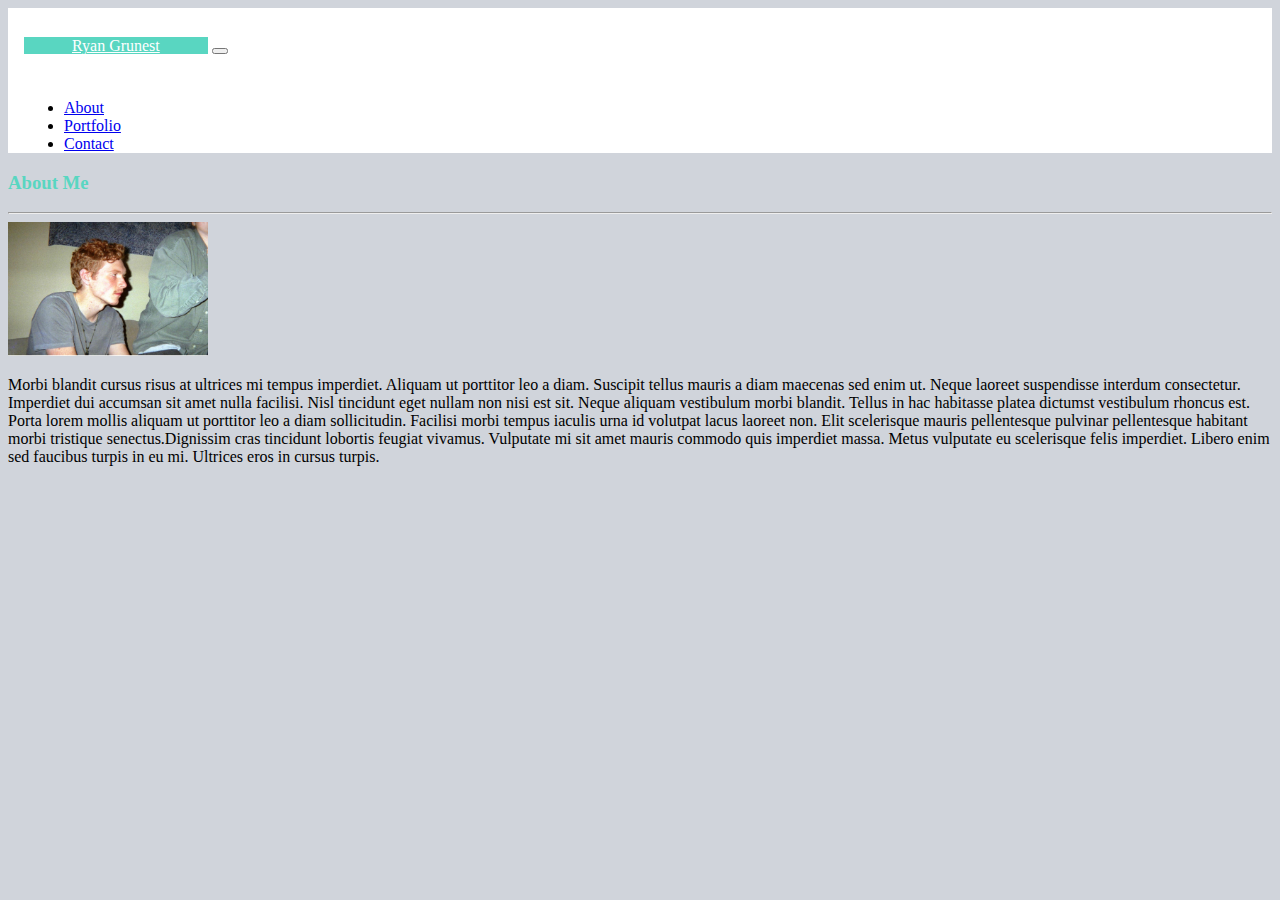
==== index.html @ ecff8dd2 "rough draft 1" ====
<!doctype html>
<html lang="en">
  <head>
    <!-- Required meta tags -->
    <meta charset="utf-8">
    <meta name="viewport" content="width=device-width, initial-scale=1, shrink-to-fit=no">

    <!-- Bootstrap CSS -->
    <link rel="stylesheet" href="https://stackpath.bootstrapcdn.com/bootstrap/4.2.1/css/bootstrap.min.css" integrity="sha384-GJzZqFGwb1QTTN6wy59ffF1BuGJpLSa9DkKMp0DgiMDm4iYMj70gZWKYbI706tWS" 
    crossorigin="anonymous">

    <!-- Link Custom CSS -->
    <link rel="stylesheet" type="text/css" href="Assets/style.css">

    <title>Home</title>
  </head>
  <body>
    <nav class="navbar navbar-expand-lg navbar-light border-bottom border-dark">
      <div class="container">
        <a class="navbar-brand" href="index.html">Ryan Grunest</a>
        <button class="navbar-toggler" type="button" data-toggle="collapse" data-target="#navbarSupportedContent" aria-controls="navbarSupportedContent" aria-expanded="false" aria-label="Toggle navigation">
          <span class="navbar-toggler-icon"></span>
        </button>
        <div class="collapse navbar-collapse" id="navbarSupportedContent">
          <ul class="navbar-nav ml-auto">
            <li class="nav-item border-right">
              <a class="nav-link" href="index.html">About</a>
            </li>
            <li class="nav-item border-right">
              <a class="nav-link" href="portfolio.html">Portfolio</a>
            </li>
            <li class="nav-item">
              <a class="nav-link" href="contact.html">Contact</a>
            </li>
          </ul>
        </div>
      </div>
    </nav>
    <div class="container">
      <div class="jumbotron mt-5 bg-light">
        <h3 class="display-5">About Me</h3>
        <hr class="my-3">
        <img class="float-left mr-3" src="Assets/Images/IMG_3517.jpeg">
        <p class="d-inline ">Morbi blandit cursus risus at ultrices mi tempus imperdiet. Aliquam ut porttitor leo a diam. Suscipit tellus mauris a diam maecenas sed enim ut. Neque laoreet suspendisse interdum consectetur. Imperdiet dui accumsan sit amet nulla facilisi. Nisl tincidunt eget nullam non nisi est sit. Neque aliquam vestibulum morbi blandit. Tellus in hac habitasse platea dictumst vestibulum rhoncus est. Porta lorem mollis aliquam ut porttitor leo a diam sollicitudin. Facilisi morbi tempus iaculis urna id volutpat lacus laoreet non. Elit scelerisque mauris pellentesque pulvinar pellentesque habitant morbi tristique senectus.Dignissim cras tincidunt lobortis feugiat vivamus. Vulputate mi sit amet mauris commodo quis imperdiet massa. Metus vulputate eu scelerisque felis imperdiet. Libero enim sed faucibus turpis in eu mi. Ultrices eros in cursus turpis.</p>
      </div>
    </div>

      
    </div>

    <!-- Optional JavaScript -->
    <!-- jQuery first, then Popper.js, then Bootstrap JS -->
    <script src="https://code.jquery.com/jquery-3.3.1.slim.min.js" integrity="sha384-q8i/X+965DzO0rT7abK41JStQIAqVgRVzpbzo5smXKp4YfRvH+8abtTE1Pi6jizo" crossorigin="anonymous"></script>
    <script src="https://cdnjs.cloudflare.com/ajax/libs/popper.js/1.14.6/umd/popper.min.js" integrity="sha384-wHAiFfRlMFy6i5SRaxvfOCifBUQy1xHdJ/yoi7FRNXMRBu5WHdZYu1hA6ZOblgut" crossorigin="anonymous"></script>
    <script src="https://stackpath.bootstrapcdn.com/bootstrap/4.2.1/js/bootstrap.min.js" integrity="sha384-B0UglyR+jN6CkvvICOB2joaf5I4l3gm9GU6Hc1og6Ls7i6U/mkkaduKaBhlAXv9k" crossorigin="anonymous"></script>
  </body>
</html>
---- Assets/style.css ----
body {
	background-color: #d0d4db;
}
.navbar {
	padding: 0 1rem;
	background-color: white;
}
.navbar .navbar-brand {
	height: 75px;
	line-height: 75px;
	padding: 0% 3rem;
	background-color: #59d6c1;
	color: white;
}
.container img {
	width: 200px;
}
.container h3 {
	color: #59d6c1;
}
.img-fluid {
	min-width: 100%;

}
.card h5 {
	color: #59d6c1;
}
.card-body {
	padding: 1rem;
}
.card-title {
	margin: 0;
}
.btn-success {
	background-color: #59d6c1;
}
.btn-success:hover {
	background-color: white;
	border: 1px solid black;
	color: black;
}
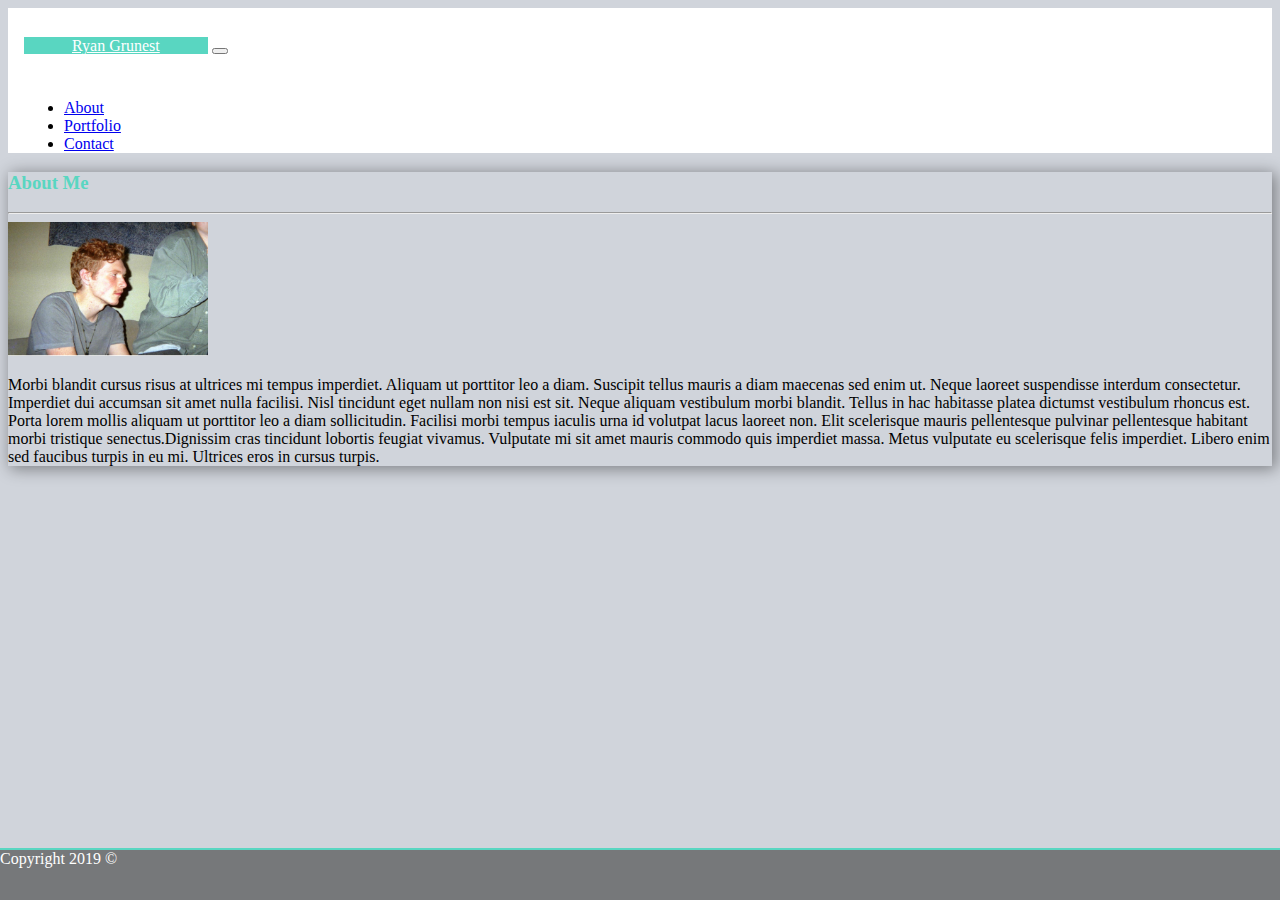
==== commit 39c7da70: "added box shadow to main content, cleaned up portfolio page, added footer" ====
--- a/index.html
+++ b/index.html
@@ -15,6 +15,7 @@
     <title>Home</title>
   </head>
   <body>
+    <!-- Nav Bar -->
     <nav class="navbar navbar-expand-lg navbar-light border-bottom border-dark">
       <div class="container">
         <a class="navbar-brand" href="index.html">Ryan Grunest</a>
@@ -36,6 +37,9 @@
         </div>
       </div>
     </nav>
+    <!-- End Nav Bar -->
+
+    <!-- Main Content -->
     <div class="container">
       <div class="jumbotron mt-5 bg-light">
         <h3 class="display-5">About Me</h3>
@@ -44,6 +48,17 @@
         <p class="d-inline ">Morbi blandit cursus risus at ultrices mi tempus imperdiet. Aliquam ut porttitor leo a diam. Suscipit tellus mauris a diam maecenas sed enim ut. Neque laoreet suspendisse interdum consectetur. Imperdiet dui accumsan sit amet nulla facilisi. Nisl tincidunt eget nullam non nisi est sit. Neque aliquam vestibulum morbi blandit. Tellus in hac habitasse platea dictumst vestibulum rhoncus est. Porta lorem mollis aliquam ut porttitor leo a diam sollicitudin. Facilisi morbi tempus iaculis urna id volutpat lacus laoreet non. Elit scelerisque mauris pellentesque pulvinar pellentesque habitant morbi tristique senectus.Dignissim cras tincidunt lobortis feugiat vivamus. Vulputate mi sit amet mauris commodo quis imperdiet massa. Metus vulputate eu scelerisque felis imperdiet. Libero enim sed faucibus turpis in eu mi. Ultrices eros in cursus turpis.</p>
       </div>
     </div>
+    <!-- End Main Content -->
+
+    <!-- Footer -->
+    <footer class="page-footer font-small blue">
+
+    <!-- Copyright -->
+    <div class="footer-copyright text-center py-3">Copyright 2019 ©</div>
+    <!-- Copyright -->
+
+    </footer>
+    <!-- End Footer -->
 
       
     </div>
--- a/Assets/style.css
+++ b/Assets/style.css
@@ -1,6 +1,10 @@
+/*Main*/
 body {
 	background-color: #d0d4db;
+	height: 100%;
 }
+
+/*Nav Bar*/
 .navbar {
 	padding: 0 1rem;
 	background-color: white;
@@ -12,6 +16,12 @@
 	background-color: #59d6c1;
 	color: white;
 }
+/*End Nav Bar*/
+
+/*Main Content*/
+.jumbotron {
+	box-shadow: 3px 2px 15px 1px rgba(0, 0, 0, 0.4);
+}
 .container img {
 	width: 200px;
 }
@@ -20,16 +30,6 @@
 }
 .img-fluid {
 	min-width: 100%;
-
-}
-.card h5 {
-	color: #59d6c1;
-}
-.card-body {
-	padding: 1rem;
-}
-.card-title {
-	margin: 0;
 }
 .btn-success {
 	background-color: #59d6c1;
@@ -38,4 +38,44 @@
 	background-color: white;
 	border: 1px solid black;
 	color: black;
+}
+
+/*Portfolio*/
+ .p-card {
+    margin: 15px auto;
+    padding: 0;
+    border: 1px solid rgb(25, 25, 25, 0.1);
+    border-radius: 5px;
+    position: relative;
+    box-shadow: 3px 2px 15px 1px rgba(0, 0, 0, 0.4);
+}
+
+.p-card img {
+    width: 100%;
+    margin: 0 auto;
+}
+
+.p-card h2 {
+    position: absolute;
+    bottom: 10px;
+    text-align: center;
+    color: #ffffff;
+    background-color: #59d6c1;
+    width: 100%;
+    padding: 10px;
+    margin: 10px auto;
+}
+/*End Portfolio*/
+
+/*Footer*/
+footer {
+    position: fixed;
+    height: 50px;
+    background-color: #76787a;
+    color: white;
+    bottom: 0px;
+    left: 0px;
+    right: 0px;
+    margin-bottom: 0px;
+    border-top: 2px solid #59d6c1;
 }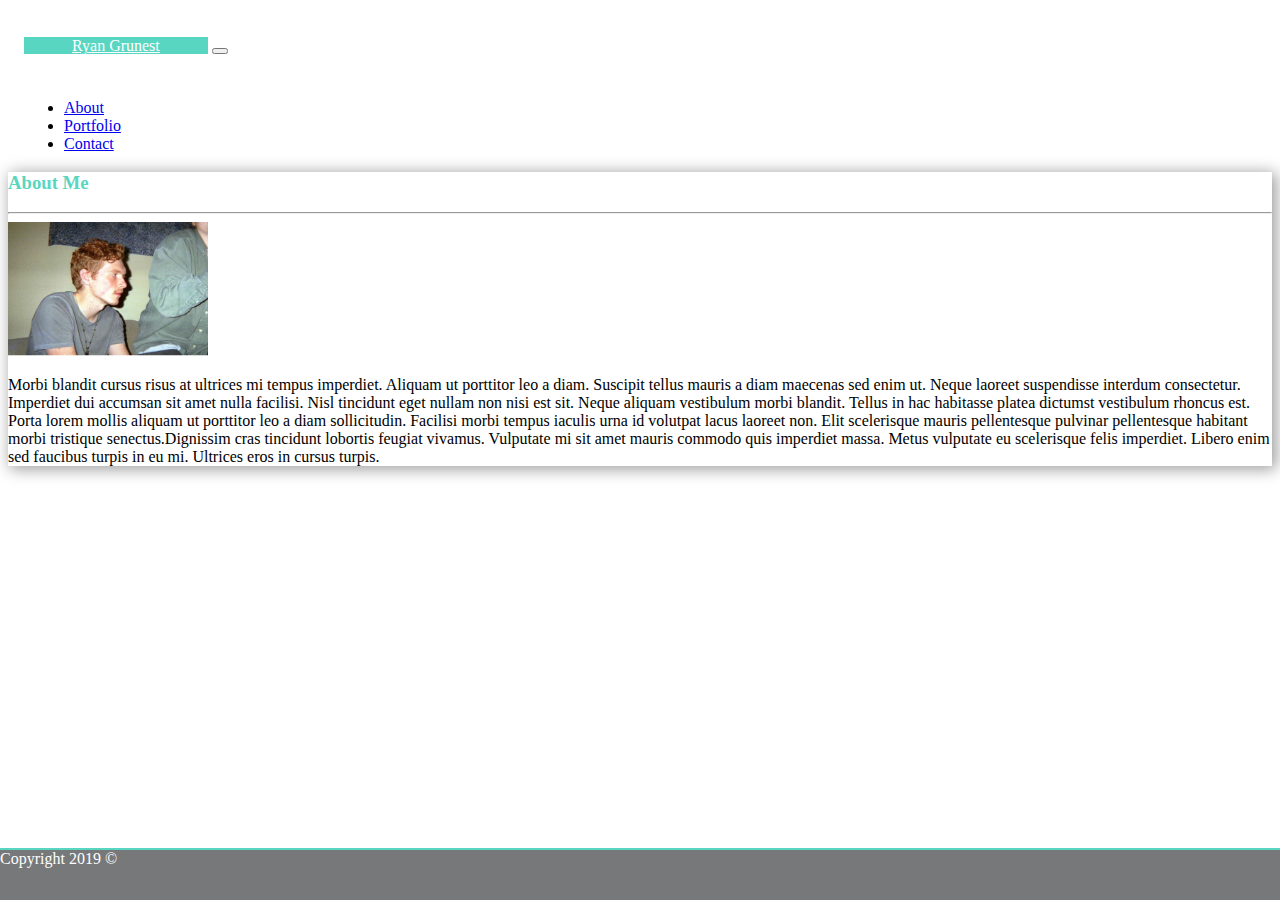
==== commit 44cfa0ea: "Cleaned up HTML, CSS, updated readme" ====
--- a/index.html
+++ b/index.html
@@ -52,16 +52,13 @@
 
     <!-- Footer -->
     <footer class="page-footer font-small blue">
-
     <!-- Copyright -->
     <div class="footer-copyright text-center py-3">Copyright 2019 ©</div>
     <!-- Copyright -->
-
     </footer>
     <!-- End Footer -->
 
-      
-    </div>
+
 
     <!-- Optional JavaScript -->
     <!-- jQuery first, then Popper.js, then Bootstrap JS -->
--- a/Assets/style.css
+++ b/Assets/style.css
@@ -1,4 +1,4 @@
-/*Main*/
+Main*/
 body {
 	background-color: #d0d4db;
 	height: 100%;
@@ -39,6 +39,7 @@
 	border: 1px solid black;
 	color: black;
 }
+/*End Main Content*/
 
 /*Portfolio*/
  .p-card {
@@ -49,12 +50,10 @@
     position: relative;
     box-shadow: 3px 2px 15px 1px rgba(0, 0, 0, 0.4);
 }
-
 .p-card img {
     width: 100%;
     margin: 0 auto;
 }
-
 .p-card h2 {
     position: absolute;
     bottom: 10px;
@@ -78,4 +77,5 @@
     right: 0px;
     margin-bottom: 0px;
     border-top: 2px solid #59d6c1;
-}+}
+/*End Footer CSS